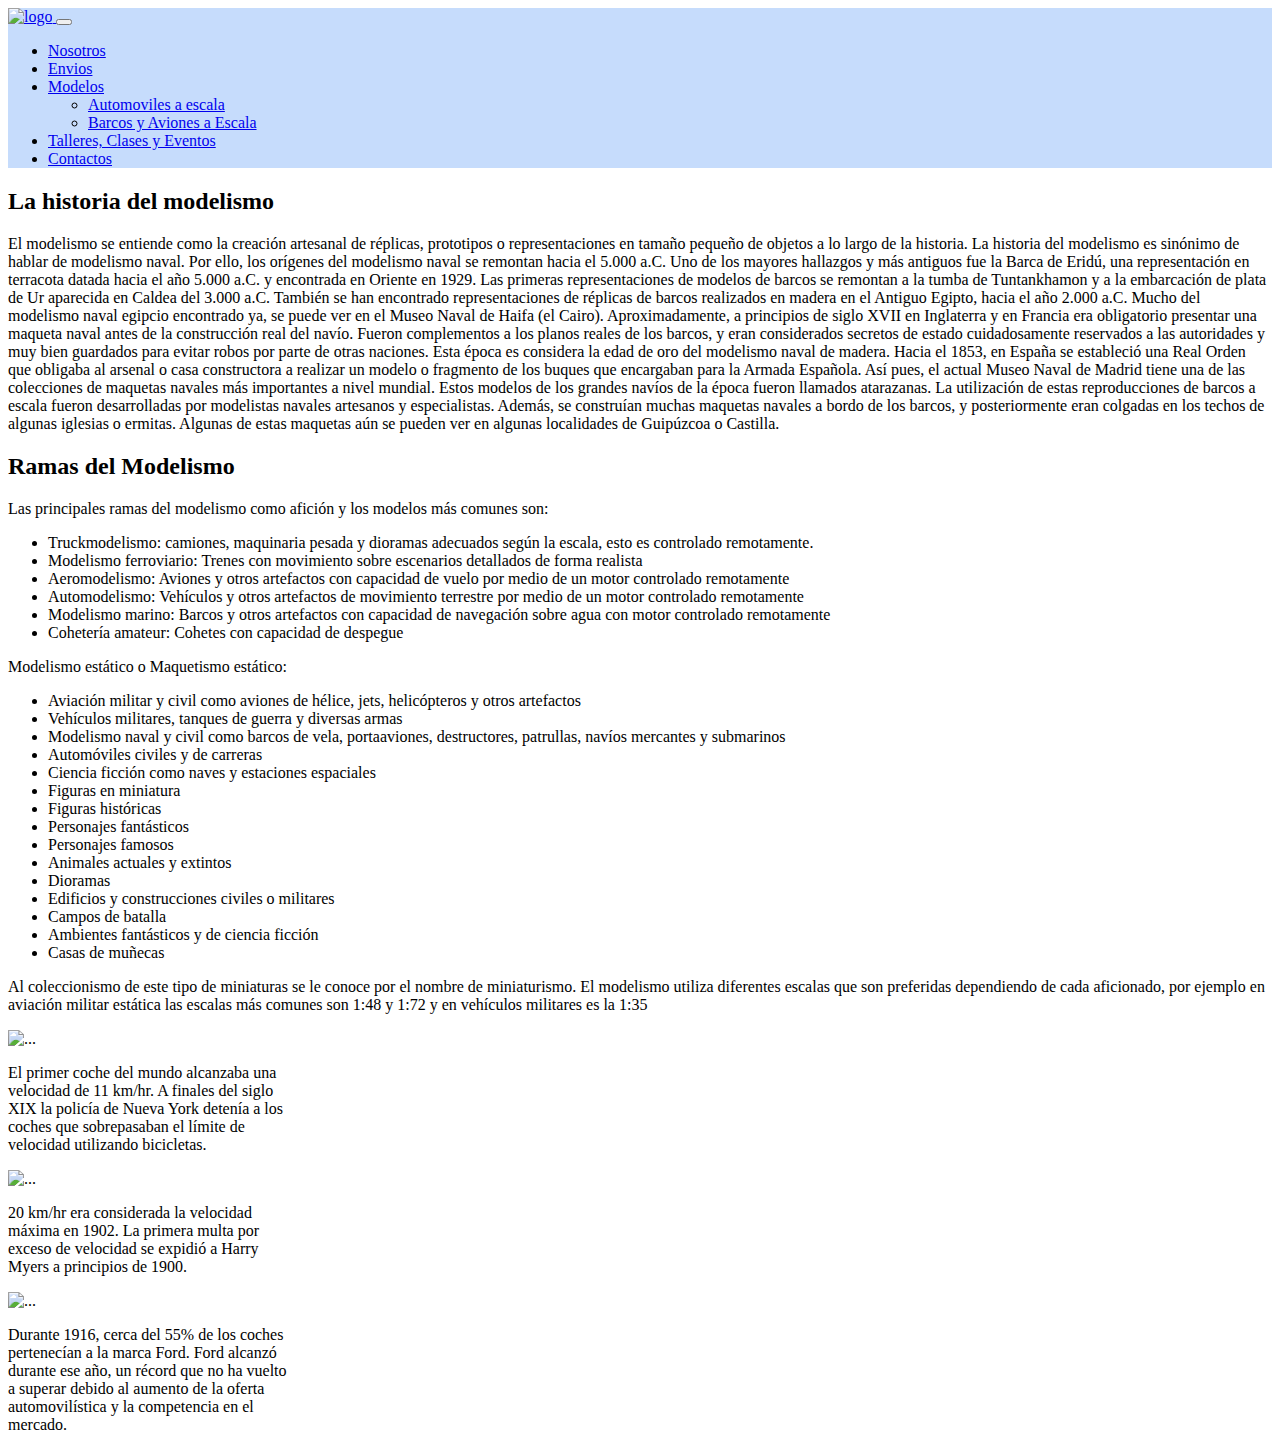
==== historia del modelismo.html @ c3474117 "Add files via upload" ====
<!DOCTYPE html>
<html lang="es">
<head>
    <meta charset="UTF-8">
    <meta http-equiv="X-UA-Compatible" content="IE=edge">
    <meta name="viewport" content="width=device-width, initial-scale=1.0">
    <title>Historia del modelismo</title>
    <link rel="stylesheet" href="css/estilo.css">
    <link rel="stylesheet" href="css/estilomenu.css">
    <link rel="stylesheet" href="css/carousel.css">
    <link href="https://cdn.jsdelivr.net/npm/bootstrap@5.1.3/dist/css/bootstrap.min.css" rel="stylesheet" integrity="sha384-1BmE4kWBq78iYhFldvKuhfTAU6auU8tT94WrHftjDbrCEXSU1oBoqyl2QvZ6jIW3" crossorigin="anonymous">
    <link rel="preconnect" href="https://fonts.googleapis.com"> 
<link rel="preconnect" href="https://fonts.gstatic.com" crossorigin> 
<link href="https://fonts.googleapis.com/css2?family=Scheherazade+New&display=swap" rel="stylesheet">
<link rel="preconnect" href="https://fonts.googleapis.com"> 
<link rel="preconnect" href="https://fonts.gstatic.com" crossorigin> 
<link href="https://fonts.googleapis.com/css2?family=Scheherazade+New&display=swap" rel="stylesheet">
<link rel="preconnect" href="https://fonts.googleapis.com"> 
<link rel="preconnect" href="https://fonts.gstatic.com" crossorigin> 
<link href="https://fonts.googleapis.com/css2?family=Scheherazade+New&display=swap" rel="stylesheet">
</head>
<body>
    <nav class="navbar navbar-expand-lg navbar navbar-light" style="background-color: #C6DCFC" id="menu">
        <div class="container-fluid">
          <a class="navbar-brand" href="#">
              <img src="img/Captura de Pantalla 2022-03-09 a la(s) 11.26.03.png" alt="logo" width="100px">
          </a>
          <button class="navbar-toggler" type="button" data-bs-toggle="collapse" data-bs-target="#navbarSupportedContent" aria-controls="navbarSupportedContent" aria-expanded="false" aria-label="Toggle navigation">
            <span class="navbar-toggler-icon"></span>
          </button>
          <div class="collapse navbar-collapse" id="navbarSupportedContent">
            <ul class="navbar-nav me-auto mb-2 mb-lg-0">
              <li class="nav-item">
                <a class="nav-link active" aria-current="page" href="index.html">Nosotros</a>
              </li>
              <li class="nav-item">
                <a class="nav-link" href="envios.html">Envios</a>
              </li>
              <li class="nav-item dropdown">
                <a class="nav-link dropdown-toggle" href="#" id="navbarDropdown" role="button" data-bs-toggle="dropdown" aria-expanded="false">
                 Modelos
                </a>
                <ul class="dropdown-menu" aria-labelledby="navbarDropdown">
                  <li><a class="dropdown-item" href="coches.html">Automoviles a escala</a></li>
                  <li><a class="dropdown-item" href="barcos.html">Barcos y Aviones a Escala</a></li>
                  </ul>
                <li class="nav-item">
                    <a class="nav-link" href="talleresyclases.html">Talleres, Clases y Eventos</a>
                  </li>
                <li class="nav-item">
                    <a class="nav-link" href="contactos.html">Contactos</a>
                  </li>
                </ul>
          </div>
        </div>
      </nav>
      <div id="contenedor">
        <section class="main">
            <section class="articles">
                <article>
         <h2>La historia del modelismo</h2>
         <p>El modelismo se entiende como la creación artesanal de réplicas, prototipos o representaciones en tamaño pequeño de objetos a lo largo de la historia. La historia del modelismo es sinónimo de hablar de modelismo naval. Por ello, los orígenes del modelismo naval se remontan hacia el 5.000 a.C.
            Uno de los mayores hallazgos y más antiguos fue la Barca de Eridú, una representación en terracota datada hacia el año 5.000 a.C. y encontrada en Oriente en 1929.
            Las primeras representaciones de modelos de barcos se remontan a la tumba de Tuntankhamon y a la embarcación de plata de Ur aparecida en Caldea del 3.000 a.C.
            También se han encontrado representaciones de réplicas de barcos realizados en madera en el Antiguo Egipto, hacia el año 2.000 a.C. Mucho del modelismo naval egipcio encontrado ya, se puede ver en el Museo Naval de Haifa (el Cairo).
            Aproximadamente, a principios de siglo XVII en Inglaterra y en Francia era obligatorio presentar una maqueta naval antes de la construcción real del navío. Fueron complementos a los planos reales de los barcos, y eran considerados secretos de estado cuidadosamente reservados a las autoridades y muy bien guardados para evitar robos por parte de otras naciones. Esta época es considera la edad de oro del modelismo naval de madera.
            Hacia el 1853, en España se estableció una Real Orden que obligaba al arsenal o casa constructora a realizar un modelo o fragmento de los buques que encargaban para la Armada Española. Así pues, el actual Museo Naval de Madrid tiene una de las colecciones de maquetas navales más importantes a nivel mundial. Estos modelos de los grandes navíos de la época fueron llamados atarazanas.
            La utilización de estas reproducciones de barcos a escala fueron desarrolladas por modelistas navales artesanos y especialistas. Además, se construían muchas maquetas navales a bordo de los barcos, y posteriormente eran colgadas en los techos de algunas iglesias o ermitas. Algunas de estas maquetas aún se pueden ver en algunas localidades de Guipúzcoa o Castilla.
         </p>
        
        <h2>Ramas del Modelismo</h2>
        <p> Las principales ramas del modelismo como afición y los modelos más comunes son:
            <ul>
            <li>Truckmodelismo: camiones, maquinaria pesada y dioramas adecuados según la escala, esto es controlado remotamente.</li>
            <li>Modelismo ferroviario: Trenes con movimiento sobre escenarios detallados de forma realista</li>
            <li>Aeromodelismo: Aviones y otros artefactos con capacidad de vuelo por medio de un motor controlado remotamente</li>
            <li>Automodelismo: Vehículos y otros artefactos de movimiento terrestre por medio de un motor controlado remotamente</li>
            <li>Modelismo marino: Barcos y otros artefactos con capacidad de navegación sobre agua con motor controlado remotamente</li>
            <li>Cohetería amateur: Cohetes con capacidad de despegue</li>
            </ul>
            <p>Modelismo estático o Maquetismo estático:</p>
            <ul>
            <li>Aviación militar y civil como aviones de hélice, jets, helicópteros y otros artefactos</li>
            <li>Vehículos militares, tanques de guerra y diversas armas</li>
            <li>Modelismo naval y civil como barcos de vela, portaaviones, destructores, patrullas, navíos mercantes y submarinos</li>
            <li>Automóviles civiles y de carreras</li>
            <li>Ciencia ficción como naves y estaciones espaciales</li>
            <li>Figuras en miniatura</li>
            <li>Figuras históricas</li>
            <li>Personajes fantásticos</li>
            <li>Personajes famosos</li>
            <li>Animales actuales y extintos</li>
            <li>Dioramas
            <li>Edificios y construcciones civiles o militares</li>
            <li>Campos de batalla</li>
            <li>Ambientes fantásticos y de ciencia ficción</li>
            <li>Casas de muñecas</li>
        </ul>
        </ul>
            Al coleccionismo de este tipo de miniaturas se le conoce por el nombre de miniaturismo. El modelismo utiliza diferentes escalas que son preferidas dependiendo de cada aficionado, por ejemplo en aviación militar estática las escalas más comunes son 1:48 y 1:72 y en vehículos militares es la 1:35
        </p>
    </article>
    </section>
    <aside>
        <div class="card" style="width: 18rem;">
            <img src="img/oldtimer-1197800_1920.jpg" class="card-img-top" alt="...">
            <div class="card-body">
              <p class="card-text">El primer coche del mundo alcanzaba una velocidad de 11 km/hr. A finales del siglo XIX la policía de Nueva York detenía a los coches que sobrepasaban el límite de velocidad utilizando bicicletas.</p>
            </div>
          </div>
          <div class="card" style="width: 18rem;">
            <img src="img/moedlo1.jpg" class="card-img-top" alt="...">
            <div class="card-body">
              <p class="card-text">20 km/hr era considerada la velocidad máxima en 1902. La primera multa por exceso de velocidad se expidió a Harry Myers a principios de 1900.</p>
            </div>
        </div>
        <div class="card" style="width: 18rem;">
            <img src="img/fiat-4322521_1920.jpg" class="card-img-top" alt="...">
            <div class="card-body">
              <p class="card-text">Durante 1916, cerca del 55% de los coches pertenecían a la marca Ford. Ford alcanzó durante ese año, un récord que no ha vuelto a superar debido al aumento de la oferta automovilística y la competencia en el mercado.</p>
            </div>
          </div>
          </div>
    </aside>
</div>
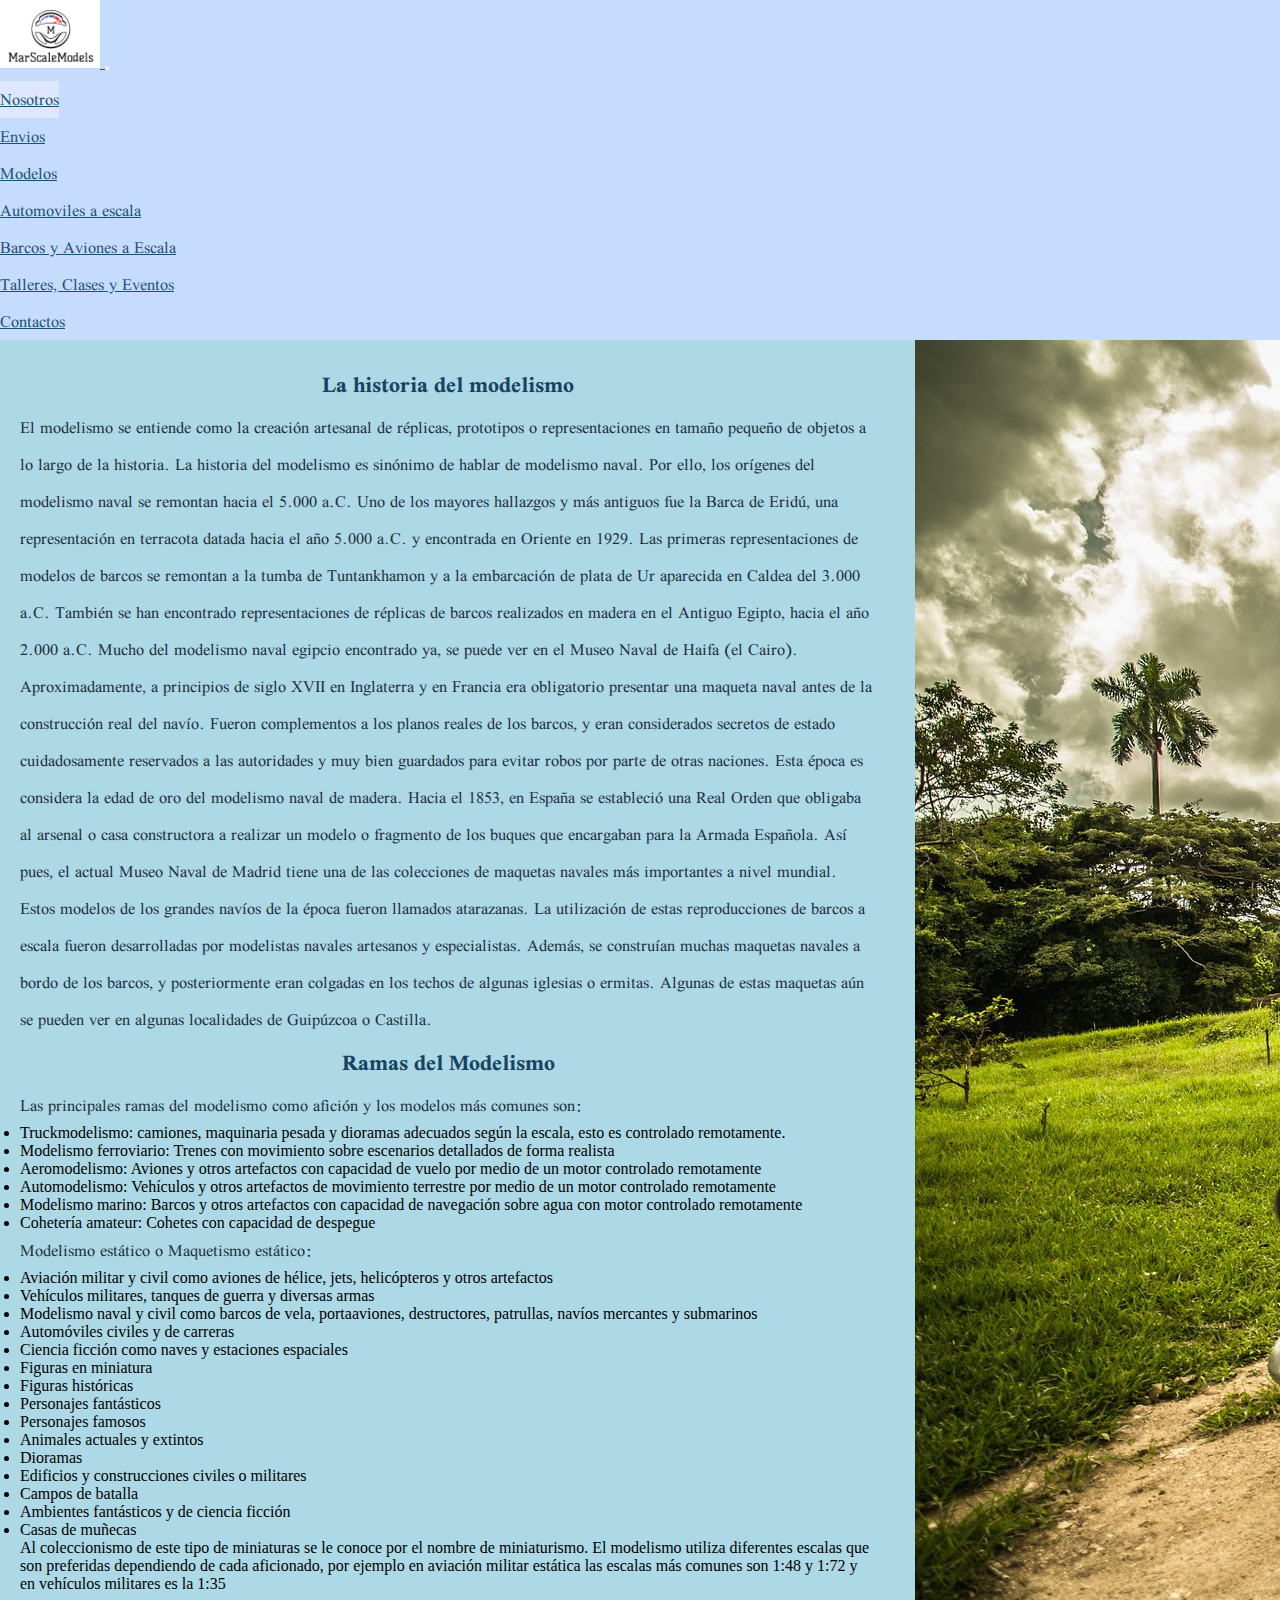
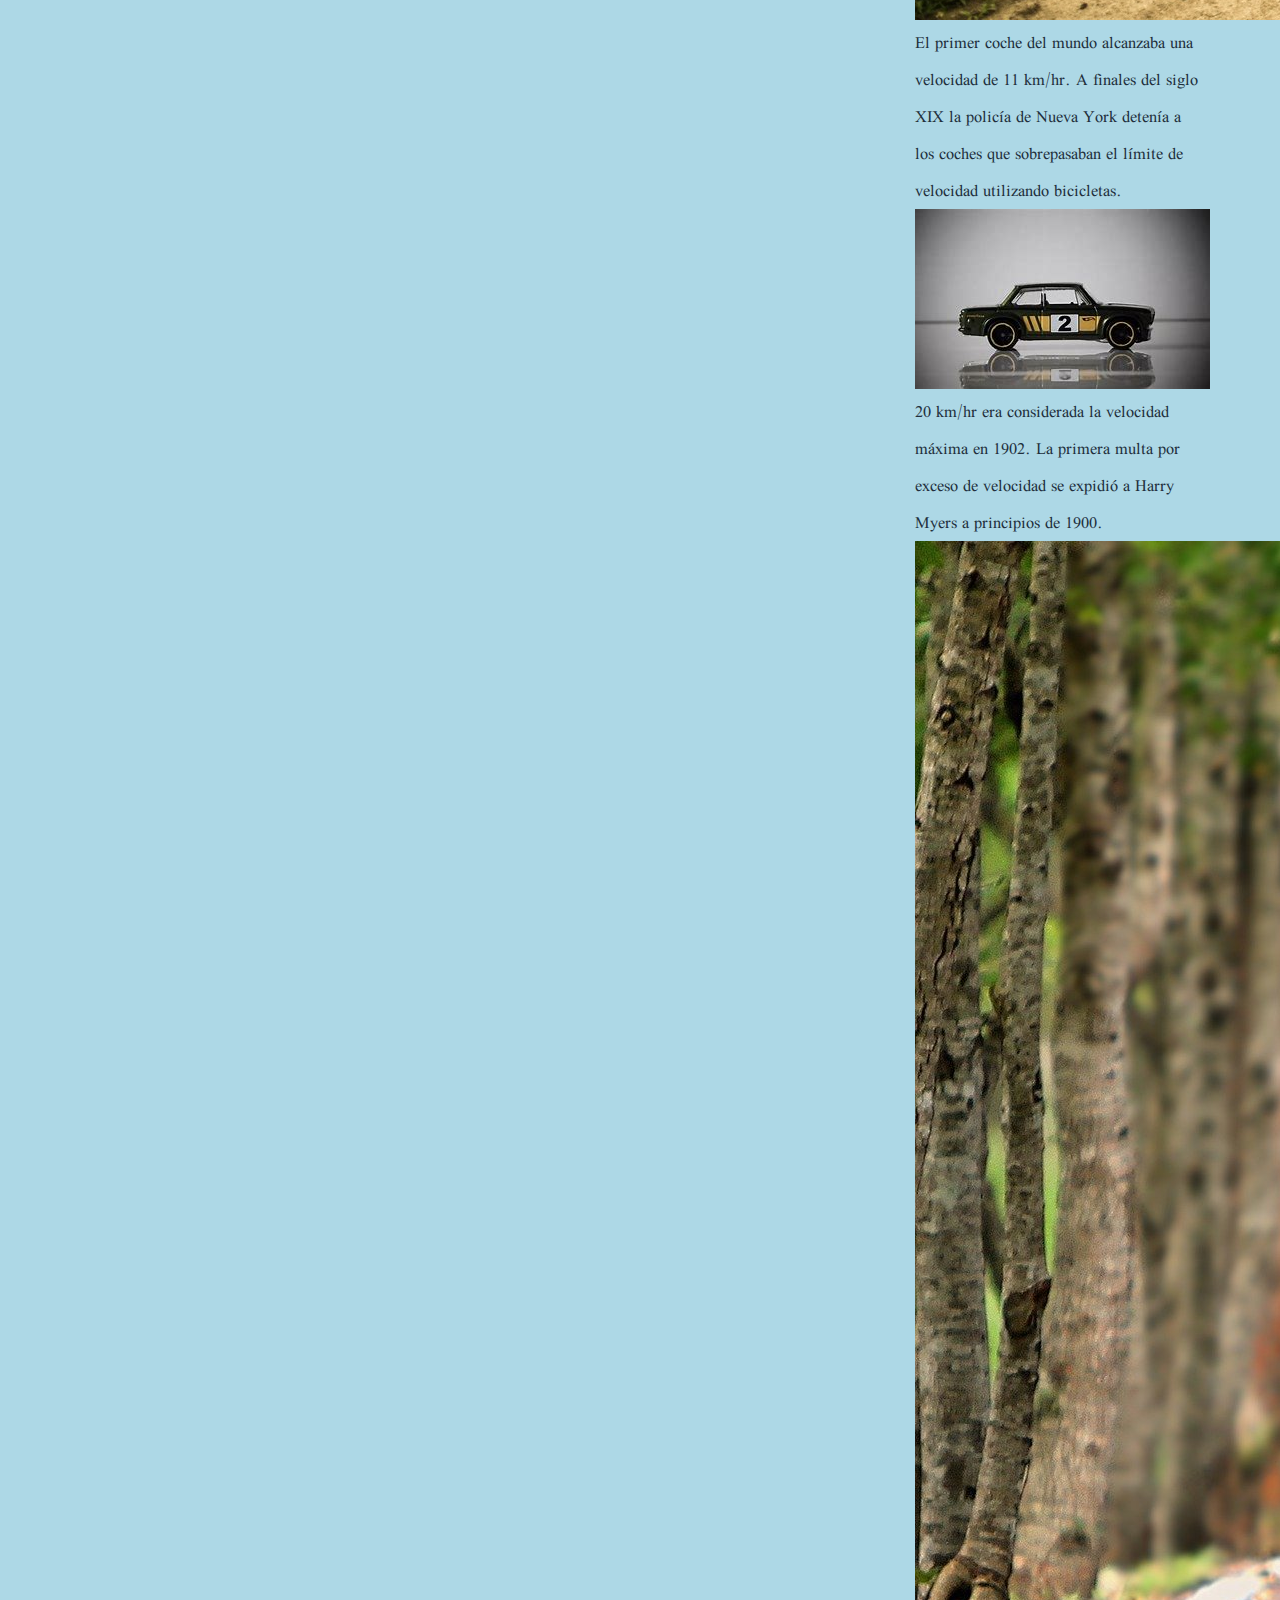
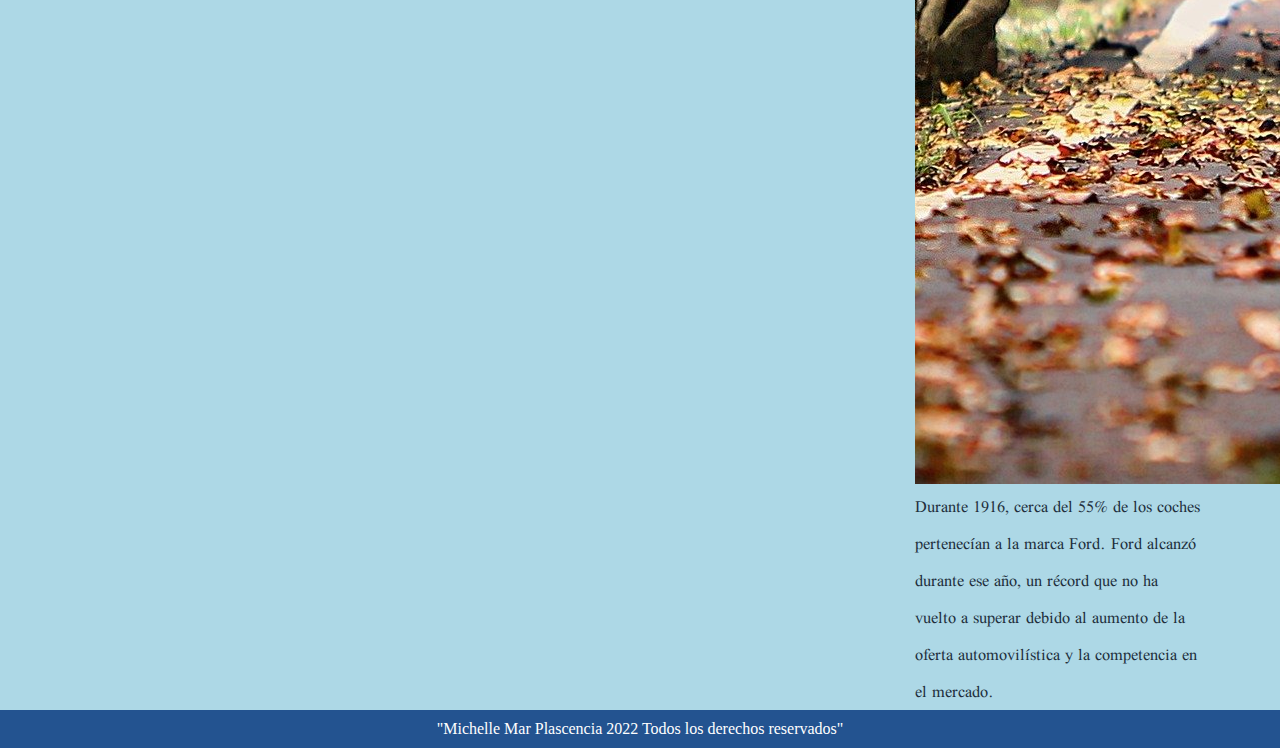
==== commit fb0a8233: "Update historia del modelismo.html" ====
--- a/historia del modelismo.html
+++ b/historia del modelismo.html
@@ -122,4 +122,5 @@
           </div>
           </div>
     </aside>
-</div>+    <footer> "Michelle Mar Plascencia 2022 Todos los derechos reservados"</footer>
+</div>
--- a/css/estilo.css
+++ b/css/estilo.css
@@ -0,0 +1,72 @@
+*{
+    margin: 0;
+    padding: 0;
+}
+
+header{
+    position: fixed;
+    width: 80%;
+    top: 0%;
+}
+body{
+    background-color: lightblue;
+}
+header, .main, footer{
+   background-color: #84ACC6;
+}
+header nav{
+     background-color: #B3C3F0;
+     overflow: hidden;  
+}
+
+header nav ul li a{
+    text-decoration: none;
+    color: darkblue;
+    border-radius: 10%;
+    display: block;   
+    padding: 7px;
+}
+header nav ul li a:hover {
+   background-color: #4E8BDF;
+   transition: 0.5s;
+}
+.active{
+    background-color: #DEE7FF;
+}
+.main .articles{
+    width: 70%;
+    float: left;
+    margin-right: 1.5%;
+}
+.main .articles article{
+    padding: 20px;
+    background-color: lightblue;
+}
+footer{
+    clear: both;
+    padding: 10px;
+    box-sizing: border-box;
+    background-color: #235390;
+    text-align: center;
+    color: white;
+    font-family: Georgia, 'Times New Roman', Times, serif;
+}
+h2{
+    font-family: 'Scheherazade New', serif;
+    color: #154360;
+    text-align: center;
+    border: #B3C3F0;
+}
+p{
+    font-family: 'Scheherazade New', serif;
+    color: #212F3C ;
+    font-size: large;
+}
+aside{
+    width: 25%;
+    float: left;
+}
+#cards{
+    background-color: #D3D7FF;
+}
+   --- a/css/estilomenu.css
+++ b/css/estilomenu.css
@@ -0,0 +1,16 @@
+#menu{
+background-color: #7FB3D5;
+}
+#menu a{
+    font-size: 18px;
+    color:#1A5276 ;
+    font-family: 'Scheherazade New', serif;
+}
+#menu button{
+    font-size: 18px;
+    font-family: 'Scheherazade New', serif;
+}
+.dropdown-menu a{
+    color: #1A5276  !important;
+    font-family: 'Scheherazade New', serif;
+}
--- a/css/carousel.css
+++ b/css/carousel.css
@@ -0,0 +1,4 @@
+.carousel-inner{
+    width: 30%;
+    height: 700px !important;
+}